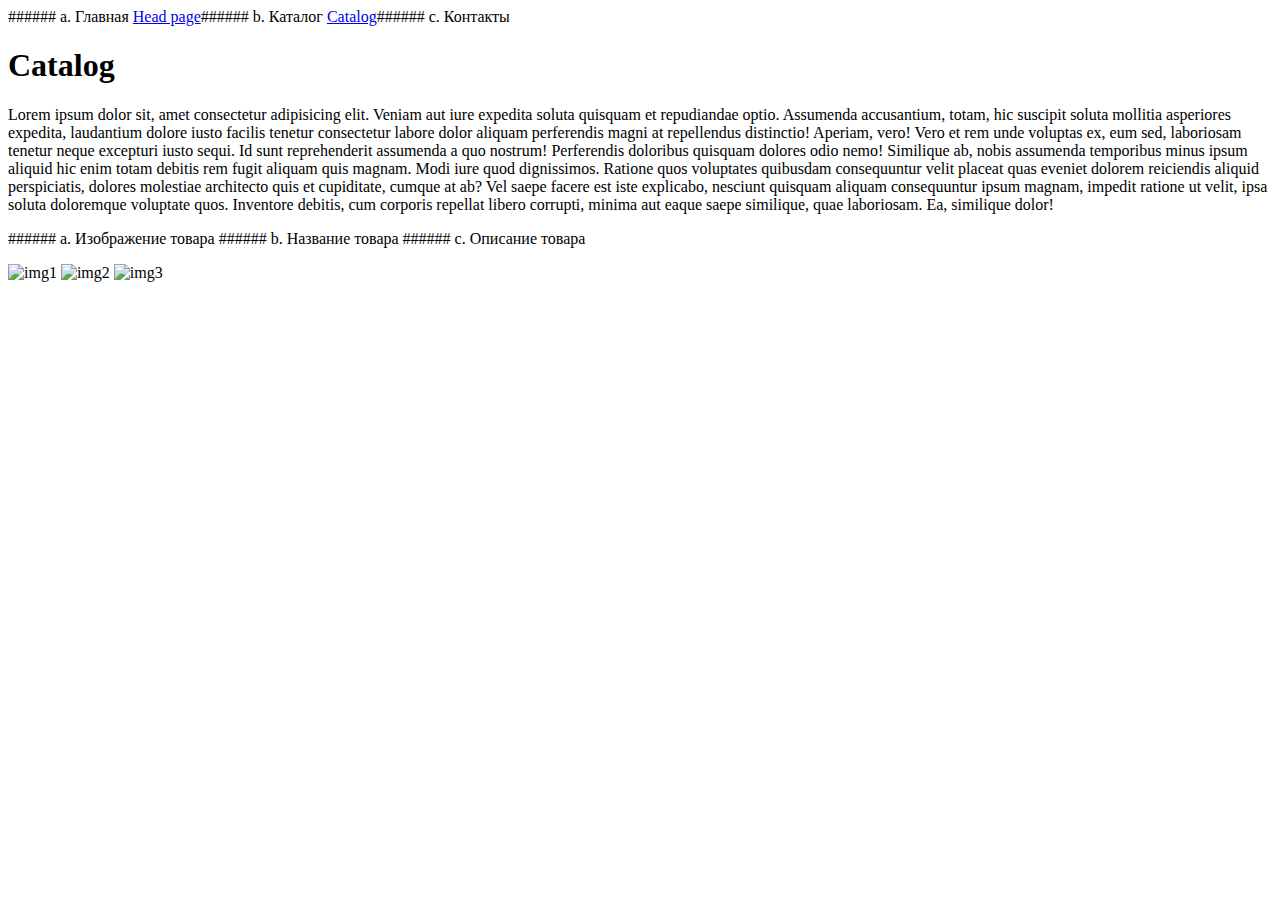
==== catalog/catalog.html @ 70a9b7cd "HW1" ====
<!DOCTYPE html>
<html lang="ru">
<head>
    <meta charset="UTF-8">
    <meta name="viewport" content="width=device-width, initial-scale=1.0">
    <title>Catalog</title>
</head>
<body>
    <nav>
        ###### a. Главная <a href="../index.html">Head page</a>###### b. Каталог <a href="catalog.html">Catalog</a>###### c. Контакты
    </nav>
    <h1 class="heading">Catalog</h1>
    <p class="paragraph">Lorem ipsum dolor sit, amet consectetur adipisicing elit. 
        Veniam aut iure expedita soluta quisquam et repudiandae optio. 
        Assumenda accusantium, totam, hic suscipit soluta mollitia asperiores expedita, 
        laudantium dolore iusto facilis tenetur consectetur labore dolor aliquam perferendis magni 
        at repellendus distinctio! Aperiam, vero! Vero et rem unde voluptas ex, eum sed, 
        laboriosam tenetur neque excepturi iusto sequi. Id sunt reprehenderit assumenda a quo 
        nostrum! Perferendis doloribus quisquam dolores odio nemo! Similique ab, nobis assumenda 
        temporibus minus ipsum aliquid hic enim totam debitis rem fugit aliquam quis magnam. 
        Modi iure quod dignissimos. Ratione quos voluptates quibusdam consequuntur velit placeat 
        quas eveniet dolorem reiciendis aliquid perspiciatis, dolores molestiae architecto 
        quis et cupiditate, cumque at ab? Vel saepe facere est iste explicabo, nesciunt quisquam 
        aliquam consequuntur ipsum magnam, impedit ratione ut velit, ipsa soluta doloremque 
        voluptate quos. Inventore debitis, cum corporis repellat libero corrupti, minima aut 
        eaque saepe similique, quae laboriosam. Ea, similique dolor!</p>

    <p class="paragraph">###### a. Изображение товара ###### b. Название товара ###### c. Описание товара</p>
    <img width="100" src="/img/bread.jpg" alt="img1">
    <img width="100" src="/img/cruassan.jpg" alt="img2">
    <img width="100" src="/img/mango-juice.jpg" alt="img3">
</body>
</html>
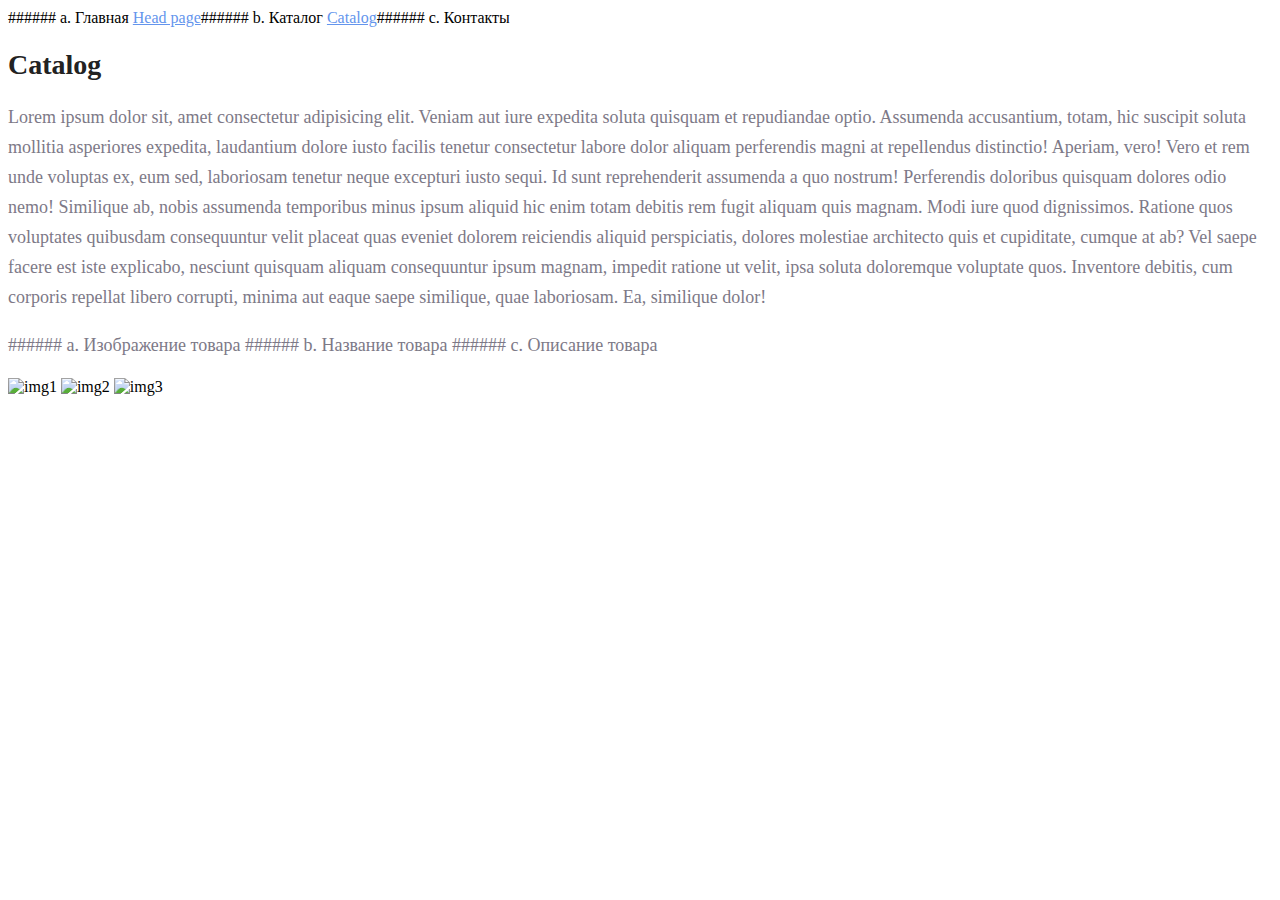
==== commit ec6aabff: "HW2" ====
--- a/catalog/catalog.html
+++ b/catalog/catalog.html
@@ -4,10 +4,11 @@
     <meta charset="UTF-8">
     <meta name="viewport" content="width=device-width, initial-scale=1.0">
     <title>Catalog</title>
+    <link rel="stylesheet" href="../style.css">
 </head>
 <body>
     <nav>
-        ###### a. Главная <a href="../index.html">Head page</a>###### b. Каталог <a href="catalog.html">Catalog</a>###### c. Контакты
+        ###### a. Главная <a href="../index.html" class="navig">Head page</a>###### b. Каталог <a href="catalog.html" class="navig">Catalog</a>###### c. Контакты
     </nav>
     <h1 class="heading">Catalog</h1>
     <p class="paragraph">Lorem ipsum dolor sit, amet consectetur adipisicing elit. 
@@ -26,8 +27,8 @@
         eaque saepe similique, quae laboriosam. Ea, similique dolor!</p>
 
     <p class="paragraph">###### a. Изображение товара ###### b. Название товара ###### c. Описание товара</p>
-    <img width="100" src="/img/bread.jpg" alt="img1">
-    <img width="100" src="/img/cruassan.jpg" alt="img2">
-    <img width="100" src="/img/mango-juice.jpg" alt="img3">
+    <img width="100" src="/HW1/img/bread.jpg" alt="img1">
+    <img width="100" src="/HW1/img/cruassan.jpg" alt="img2">
+    <img width="100" src="/HW1/img/mango-juice.jpg" alt="img3">
 </body>
 </html>--- a/style.css
+++ b/style.css
@@ -0,0 +1,30 @@
+body {
+    font-family: 'Times New Roman', Times, serif;
+}
+.navig {
+    a {text-decoration: none;}
+    color: cornflowerblue;
+    font-size: 16px;
+    line-height: 20px;
+}
+.heading {
+    color: #222;
+    font-size: 28px;
+    line-height: 36px;
+    font-weight: bold;
+}
+.paragraph {
+    font-style: normal;
+    font-weight: 300;
+    font-size: 18px;
+    line-height: 30px;
+    color: #7d7987;
+}
+.subheading {
+    color: coral;
+    font-style: normal;
+    font-weight: 700;
+    font-size: 36px;
+    line-height: 80px;
+}
+
